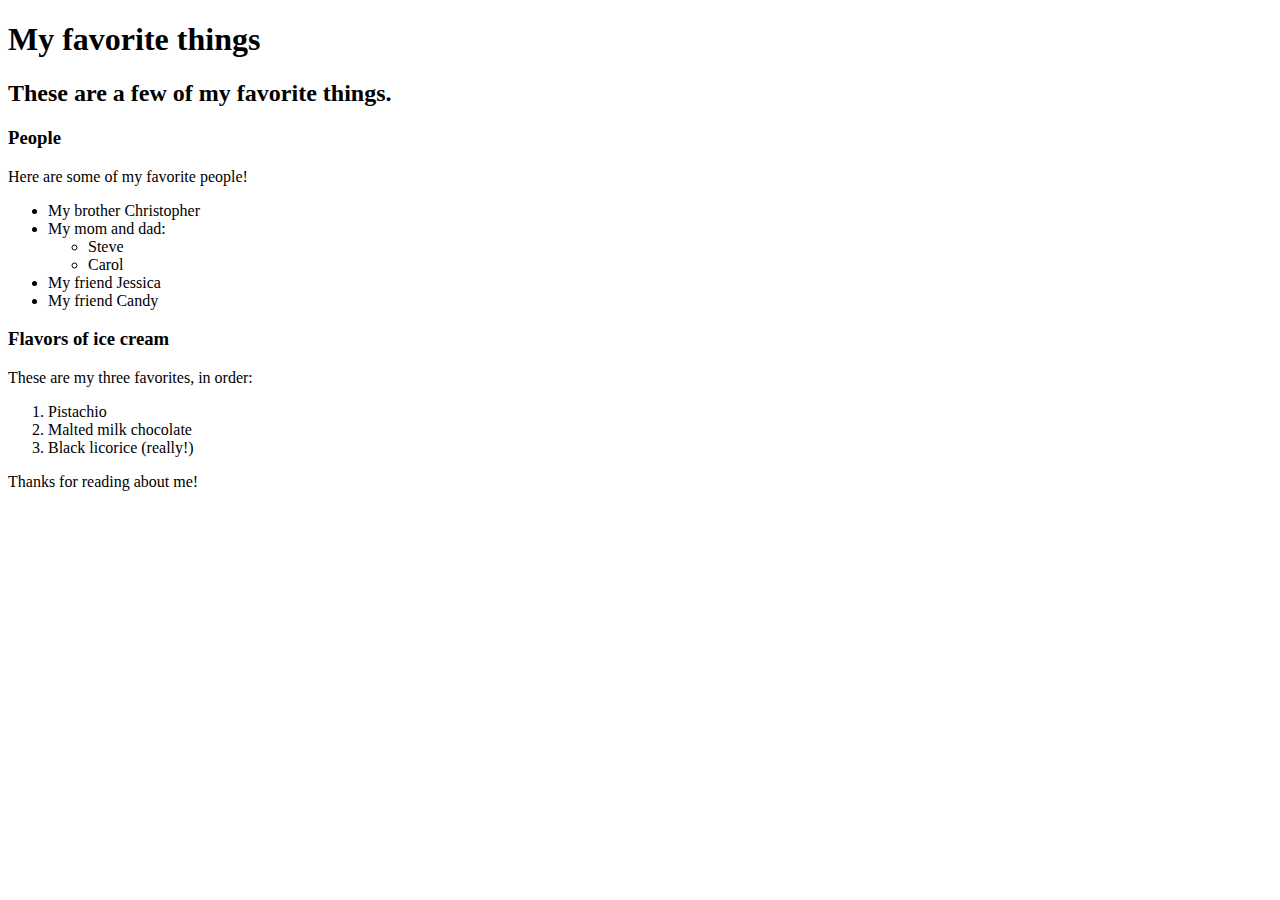
==== favorite-things.html @ 54c46b32 "add web page with info on favorite things" ====
<!DOCTYPE html>
<html>
  <head>
    <title>Michael's favorite things</title>
  </head>
  <body>
    <h1>My favorite things</h1>
    <h2>These are a few of my favorite things.</h2>

    <h3>People</h3>
    <p>Here are some of my favorite people!</p>
    <ul>
      <li>My brother Christopher</li>
      <li>My mom and dad:
       <ul>
          <li>Steve</li>
          <li>Carol</li>
       </ul>
     </li>
     <li>My friend Jessica</li>
     <li>My friend Candy</li>
    </ul>

    <h3>Flavors of ice cream</h3>
    <p>These are my three favorites, in order:</p>
    <ol>
      <li>Pistachio</li>
      <li>Malted milk chocolate</li>
      <li>Black licorice (really!)</li>
    </ol>

    <p>Thanks for reading about me!</p>
  </body>
</html>
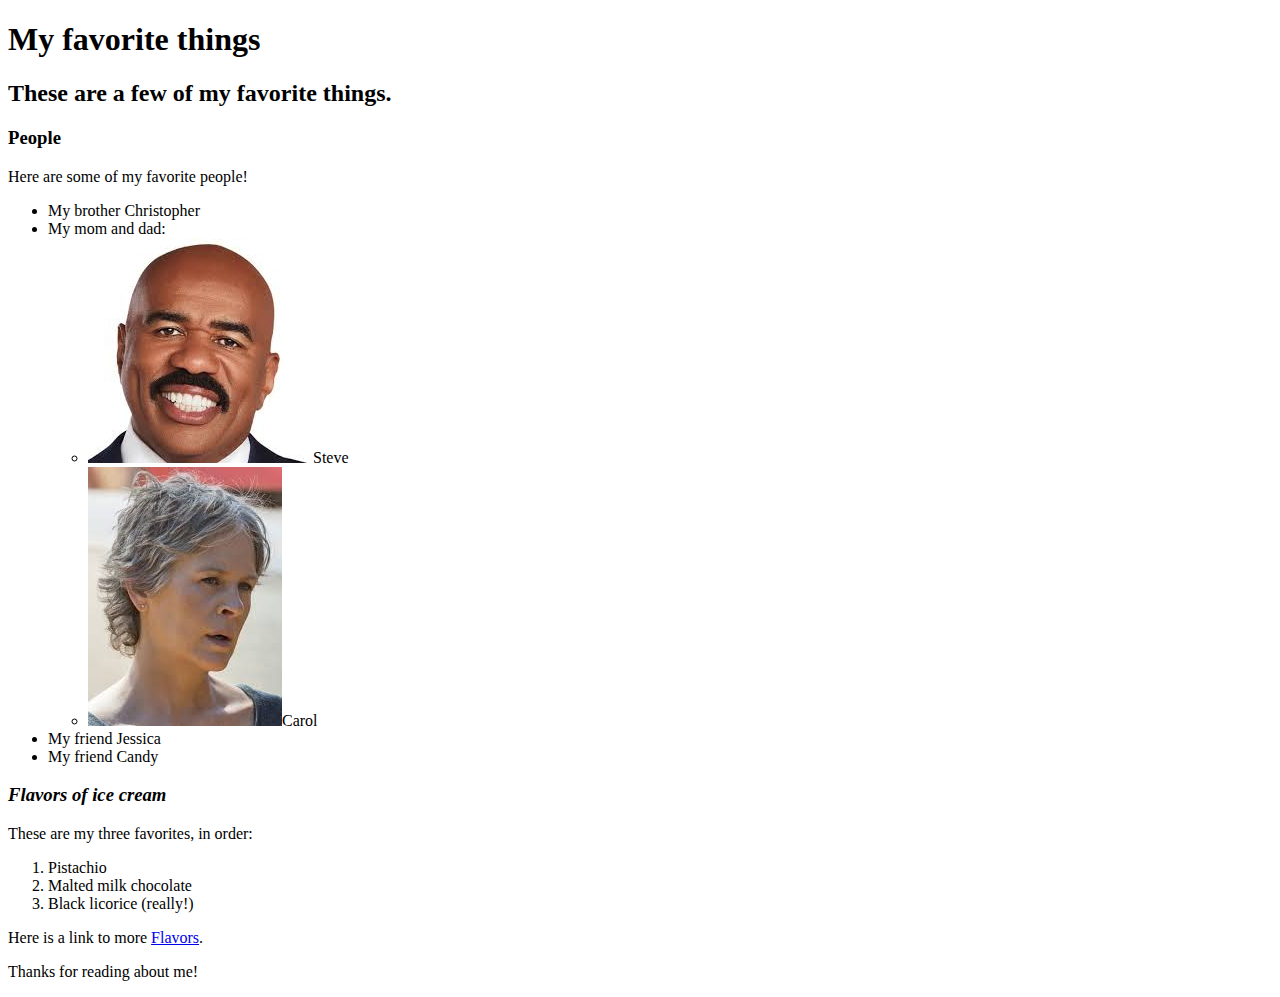
==== commit 11a7542b: "updated file" ====
--- a/favorite-things.html
+++ b/favorite-things.html
@@ -1,27 +1,27 @@
 <!DOCTYPE html>
 <html>
   <head>
-    <title>Michael's favorite things</title>
+    <title><em>Michael's favorite things</em></title>
   </head>
   <body>
     <h1>My favorite things</h1>
     <h2>These are a few of my favorite things.</h2>
 
-    <h3>People</h3>
+    <h3><b>People</b></h3>
     <p>Here are some of my favorite people!</p>
     <ul>
       <li>My brother Christopher</li>
       <li>My mom and dad:
        <ul>
-          <li>Steve</li>
-          <li>Carol</li>
+          <li><img src="img/steve.jpeg" alt="Photo of Steve.">Steve</li>
+          <li><img src="img/carol.jpeg" alt="Photo of Carol.">Carol</li>
        </ul>
      </li>
      <li>My friend Jessica</li>
      <li>My friend Candy</li>
     </ul>
 
-    <h3>Flavors of ice cream</h3>
+    <h3><i>Flavors of ice cream</i></h3>
     <p>These are my three favorites, in order:</p>
     <ol>
       <li>Pistachio</li>
@@ -29,6 +29,8 @@
       <li>Black licorice (really!)</li>
     </ol>
 
+    <p>Here is a link to more <a href="https://www.benjerry.com/flavors">Flavors</a>.</p>
+
     <p>Thanks for reading about me!</p>
   </body>
 </html>
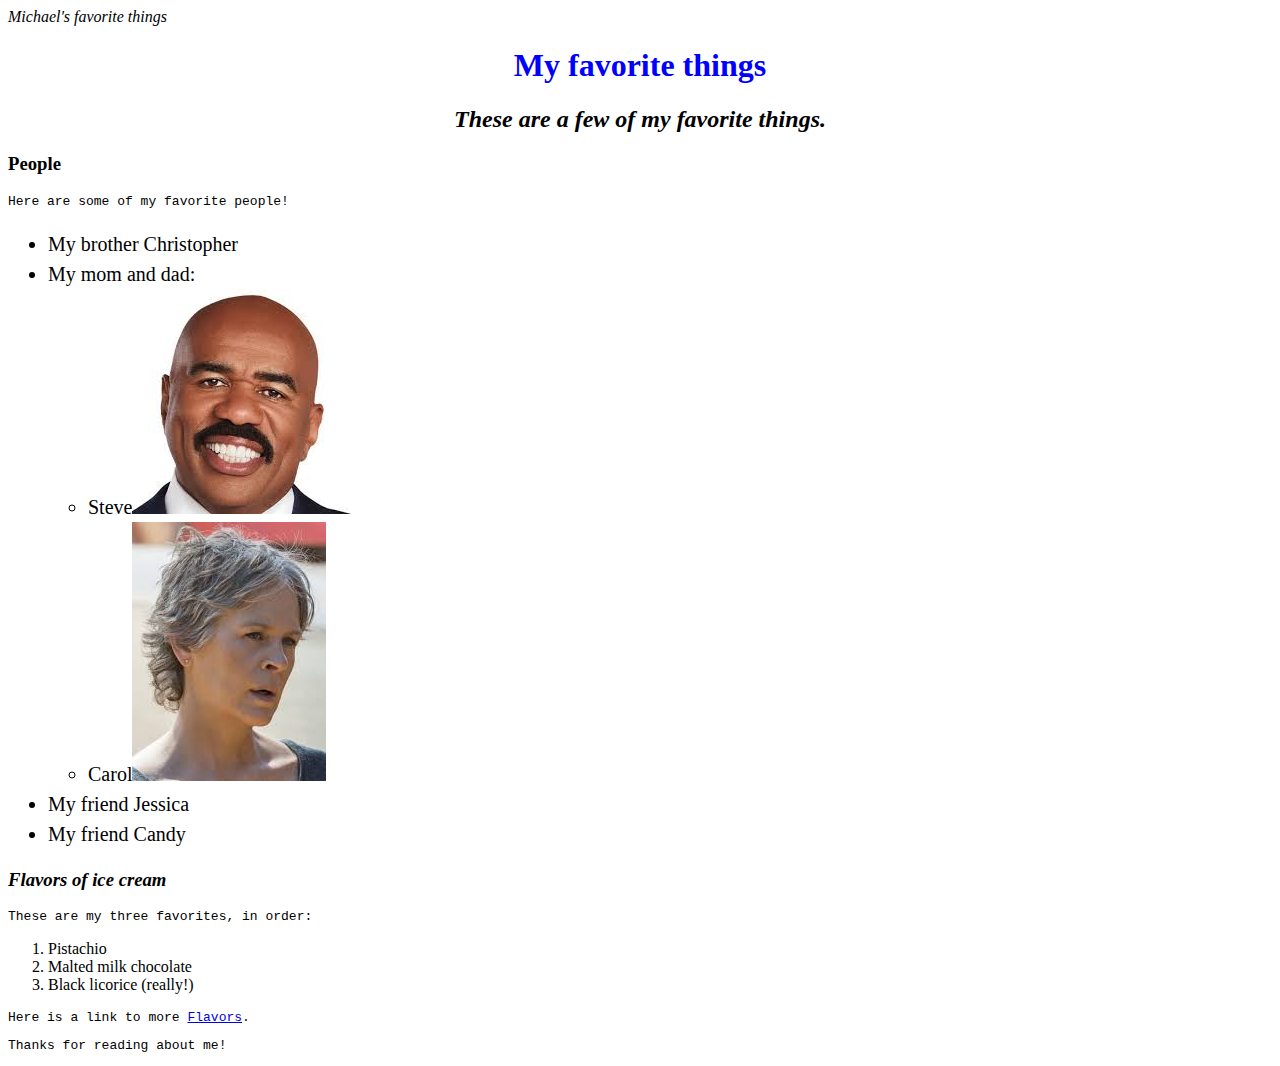
==== commit 3048ee5c: "updated file" ====
--- a/favorite-things.html
+++ b/favorite-things.html
@@ -1,6 +1,7 @@
 <!DOCTYPE html>
 <html>
   <head>
+    <link href="css/style.css" rel="stylesheet" type="text/css"
     <title><em>Michael's favorite things</em></title>
   </head>
   <body>
@@ -13,8 +14,9 @@
       <li>My brother Christopher</li>
       <li>My mom and dad:
        <ul>
-          <li><img src="img/steve.jpeg" alt="Photo of Steve.">Steve</li>
-          <li><img src="img/carol.jpeg" alt="Photo of Carol.">Carol</li>
+          <li>Steve<img src="img/steve.jpeg" alt="Photo of Steve."></li>
+          <li>Carol<img src="img/carol.jpeg" alt="Photo of Carol."></li>
+
        </ul>
      </li>
      <li>My friend Jessica</li>
--- a/css/style.css
+++ b/css/style.css
@@ -0,0 +1,15 @@
+h1 {
+  color: blue;
+  text-align: center;
+}
+h2 {
+  font-style: italic;
+  text-align: center;
+}
+p {
+  font-family: monospace;
+}
+ul {
+   font-size: 20px;
+   line-height: 30px;
+}
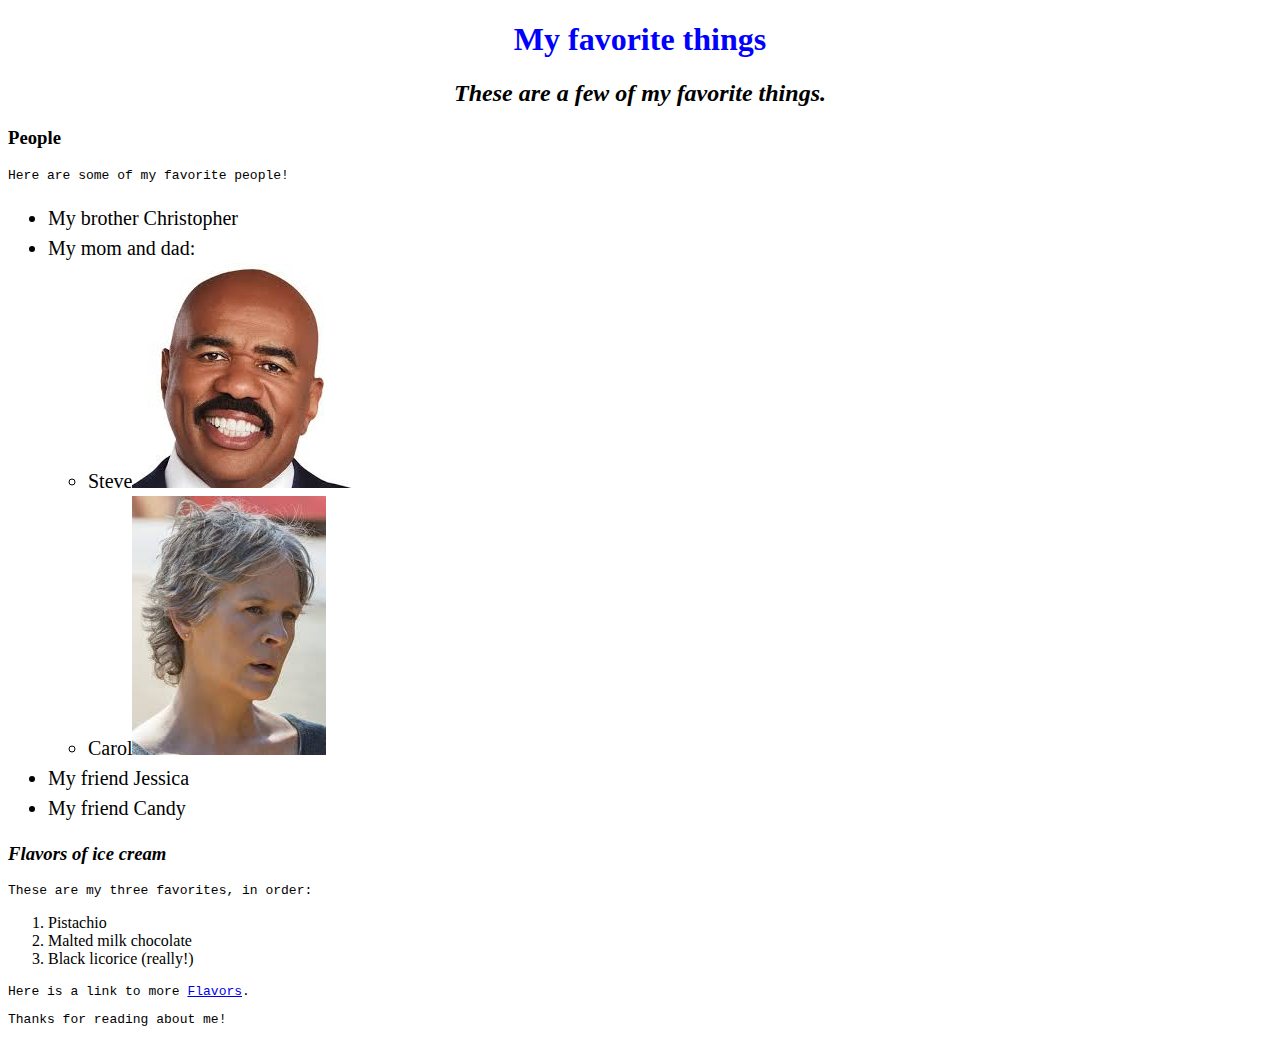
==== commit b5e1b9a3: "updated file again" ====
--- a/favorite-things.html
+++ b/favorite-things.html
@@ -1,7 +1,7 @@
 <!DOCTYPE html>
 <html>
   <head>
-    <link href="css/style.css" rel="stylesheet" type="text/css"
+    <link href="css/style.css" rel="stylesheet" type="text/css">
     <title><em>Michael's favorite things</em></title>
   </head>
   <body>
